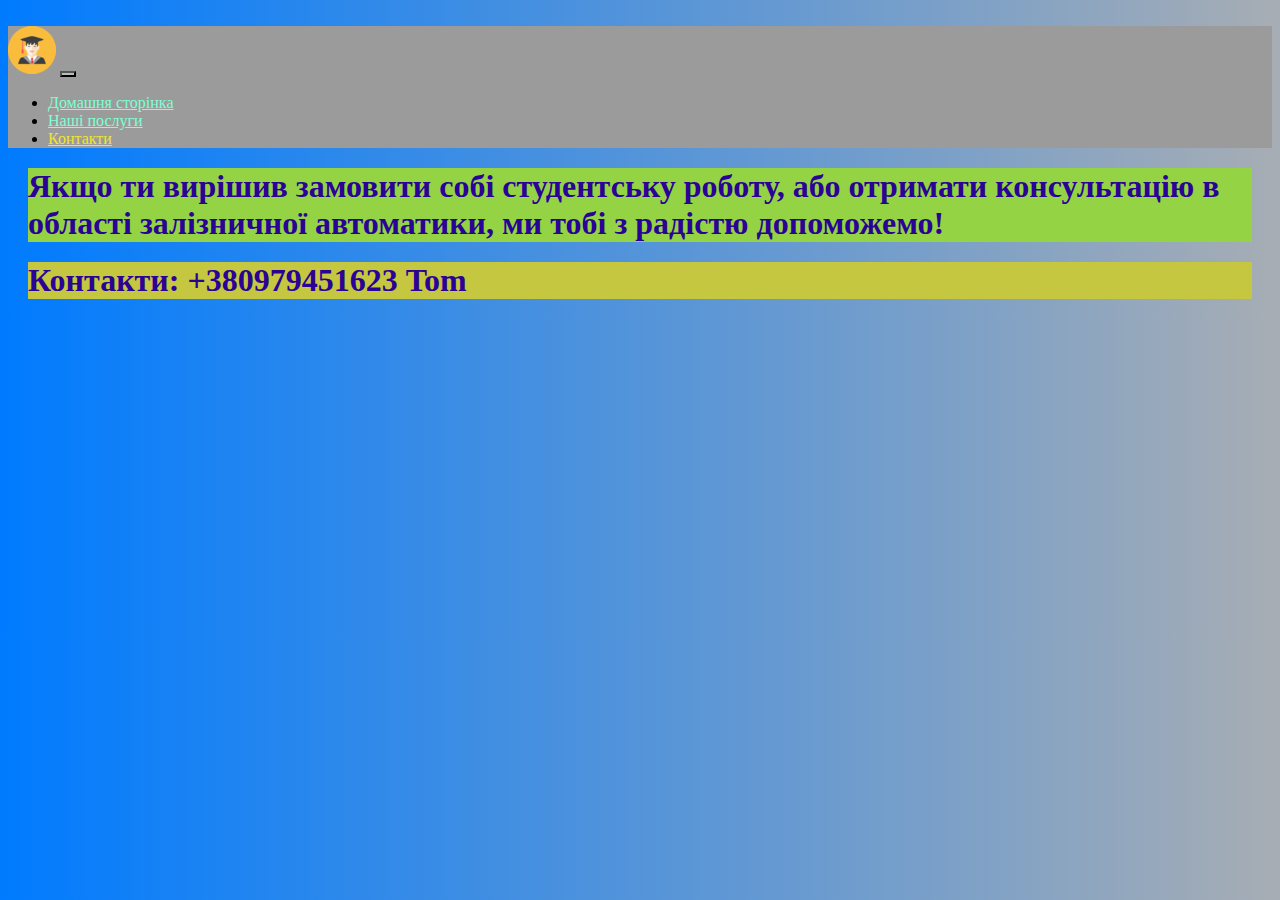
==== page_1.html @ 40068c48 "Add files via upload" ====
<!DOCTYPE html>

<html>

<head>
     
    <meta charset="UTF-8" />
       
    <meta http-equiv="X-UA-Compatible" content="IE=edge" />
    <meta name="viewport" content="width=device-width, initial-scale=1.0" />
    <title>Замовити студентську роботу</title>
    <link href="https://cdn.jsdelivr.net/npm/bootstrap@5.0.2/dist/css/bootstrap.min.css" rel="stylesheet"
        integrity="sha384-EVSTQN3/azprG1Anm3QDgpJLIm9Nao0Yz1ztcQTwFspd3yD65VohhpuuCOmLASjC" crossorigin="anonymous" />
    <link rel="stylesheet" href="styles_page_1.css" />

    <!-- тут служебная информация -->
</head>

<body>
    <header>
        <nav class="navbar navbar-expand-lg navbar-light">
            <div class="container-fluid">
                <a class="navbar-brand" href="index.html"><img src="student.png" alt="" /></a>
                <button class="navbar-toggler" type="button" data-bs-toggle="collapse" data-bs-target="#navbarNav"
                    aria-controls="navbarNav" aria-expanded="false" aria-label="Toggle navigation">
                    <span class="navbar-toggler-icon"></span>
                </button>
                <div class="collapse navbar-collapse" id="navbarNav">
                    <ul class="navbar-nav">
                        <li class="nav-item">
                            <a class="nav-link" aria-current="page" href="index.html">Домашня сторінка</a>
                        </li>
                        <li class="nav-item">
                            <a class="nav-link" href="#">Наші послуги</a>
                        </li>
                        <li class="nav-item">
                            <a class="nav-link active" href="page_1.html">Контакти</a>
                        </li>
                    </ul>
                </div>
            </div>
        </nav>
    </header>

    <section>
        <!-- тут тело сайта -->

        <h1 class="h1-1">
            Якщо ти вирішив замовити собі студентську роботу, або отримати
            консультацію в області залізничної автоматики, ми тобі з радістю
            допоможемо!
        </h1>

        <h1 class="h1-2">Контакти: +380979451623 Tom</h1>
    </section>

    <footer></footer>

    <script src="https://cdn.jsdelivr.net/npm/bootstrap@5.0.2/dist/js/bootstrap.bundle.min.js"
        integrity="sha384-MrcW6ZMFYlzcLA8Nl+NtUVF0sA7MsXsP1UyJoMp4YLEuNSfAP+JcXn/tWtIaxVXM"
        crossorigin="anonymous"></script>
</body>

</html>
---- styles_page_1.css ----
body {

	background: linear-gradient(90deg, #007bff 0%, #a7adb4 100%, #000000 100%, #4f4f4f 100%);
}

.navbar-light {

	background-color: rgb(155, 155, 155);
}

.navbar-nav .nav-item .nav-link {

	color: aquamarine;
}

.navbar-nav .nav-item .nav-link.active {

	color: rgb(241, 229, 51);
}

.navbar-toggler {

	background-color: rgb(182, 190, 187);
}

.h1-1 {

	background-color: rgb(148, 211, 67);
	color: rgb(42, 3, 150);
	margin: 20px;
}

.h1-2 {

	background-color: rgb(197, 199, 64);
	color: rgb(42, 3, 150);
	margin: 20px;
}
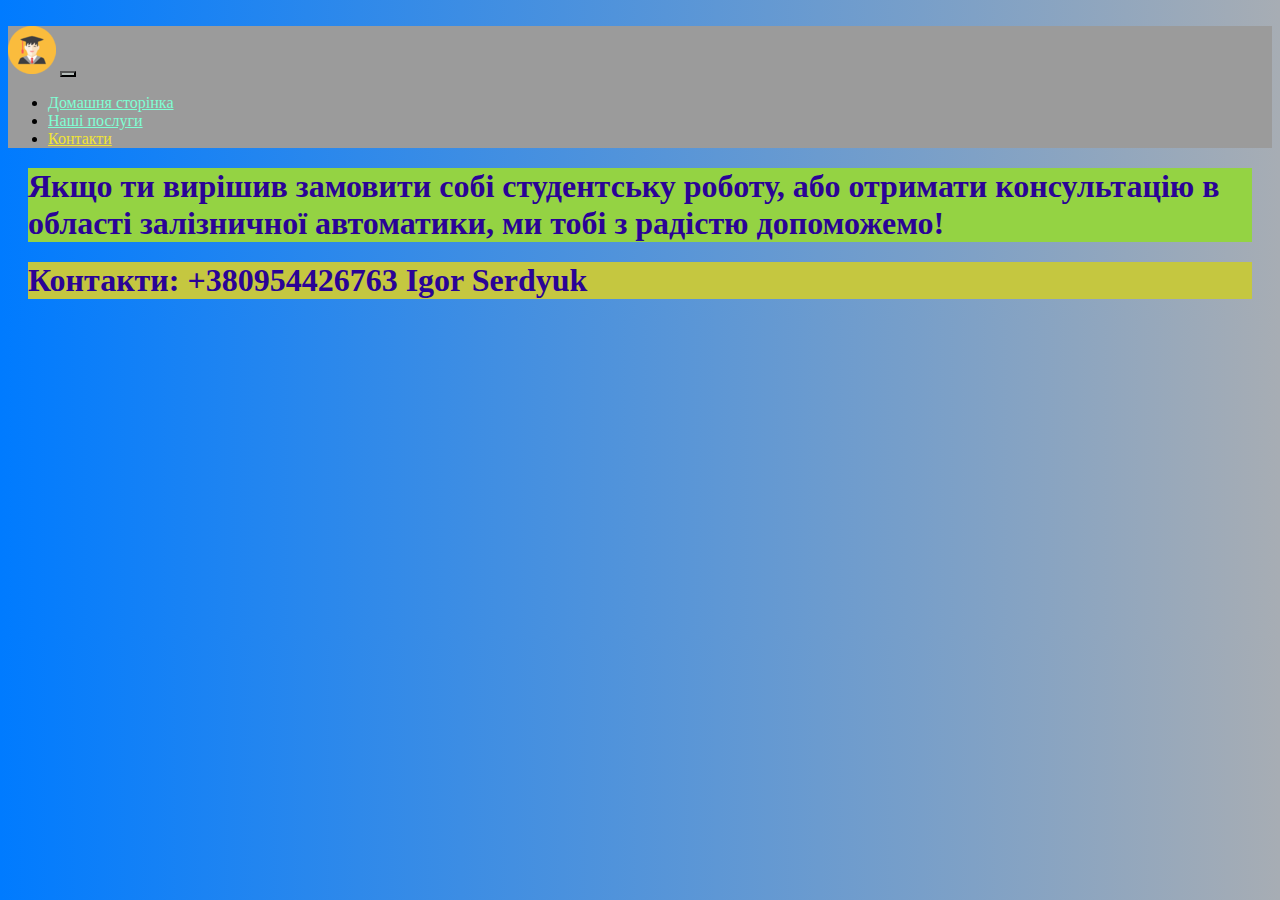
==== commit b43d9d71: "Add files via upload" ====
--- a/page_1.html
+++ b/page_1.html
@@ -51,7 +51,7 @@
             допоможемо!
         </h1>
 
-        <h1 class="h1-2">Контакти: +380979451623 Tom</h1>
+        <h1 class="h1-2">Контакти: +380954426763 Igor Serdyuk</h1>
     </section>
 
     <footer></footer>
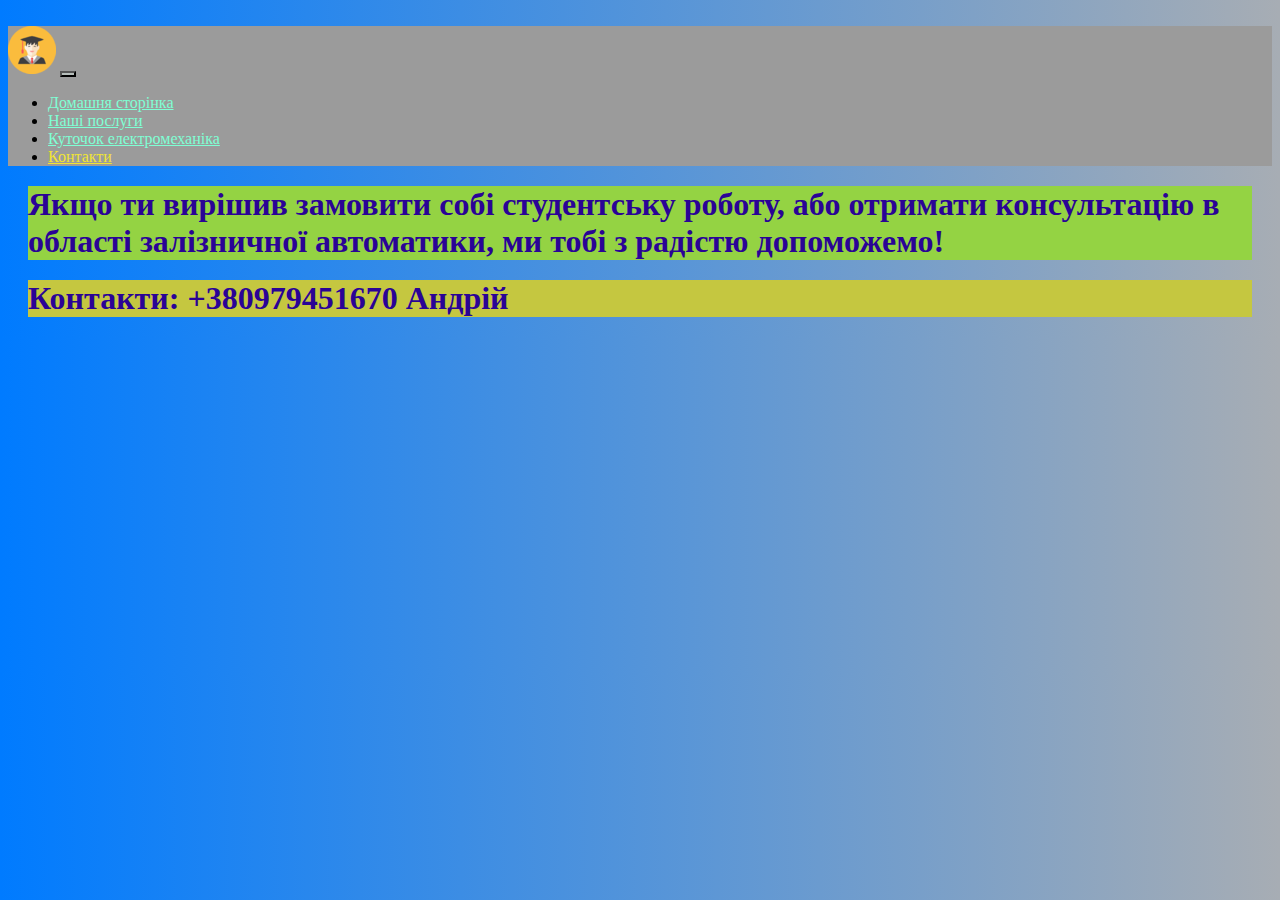
==== commit 4e07add3: "Add files via upload" ====
--- a/page_1.html
+++ b/page_1.html
@@ -31,8 +31,11 @@
                             <a class="nav-link" aria-current="page" href="index.html">Домашня сторінка</a>
                         </li>
                         <li class="nav-item">
-                            <a class="nav-link" href="#">Наші послуги</a>
+                            <a class="nav-link" href="page_2.html">Наші послуги</a>
                         </li>
+                        <li class="nav-item">
+                            <a class="nav-link" href="page_3.html">Куточок електромеханіка</a>
+                          </li>
                         <li class="nav-item">
                             <a class="nav-link active" href="page_1.html">Контакти</a>
                         </li>
@@ -51,7 +54,7 @@
             допоможемо!
         </h1>
 
-        <h1 class="h1-2">Контакти: +380954426763 Igor Serdyuk</h1>
+        <h1 class="h1-2">Контакти: +380979451670 Андрій</h1>
     </section>
 
     <footer></footer>
